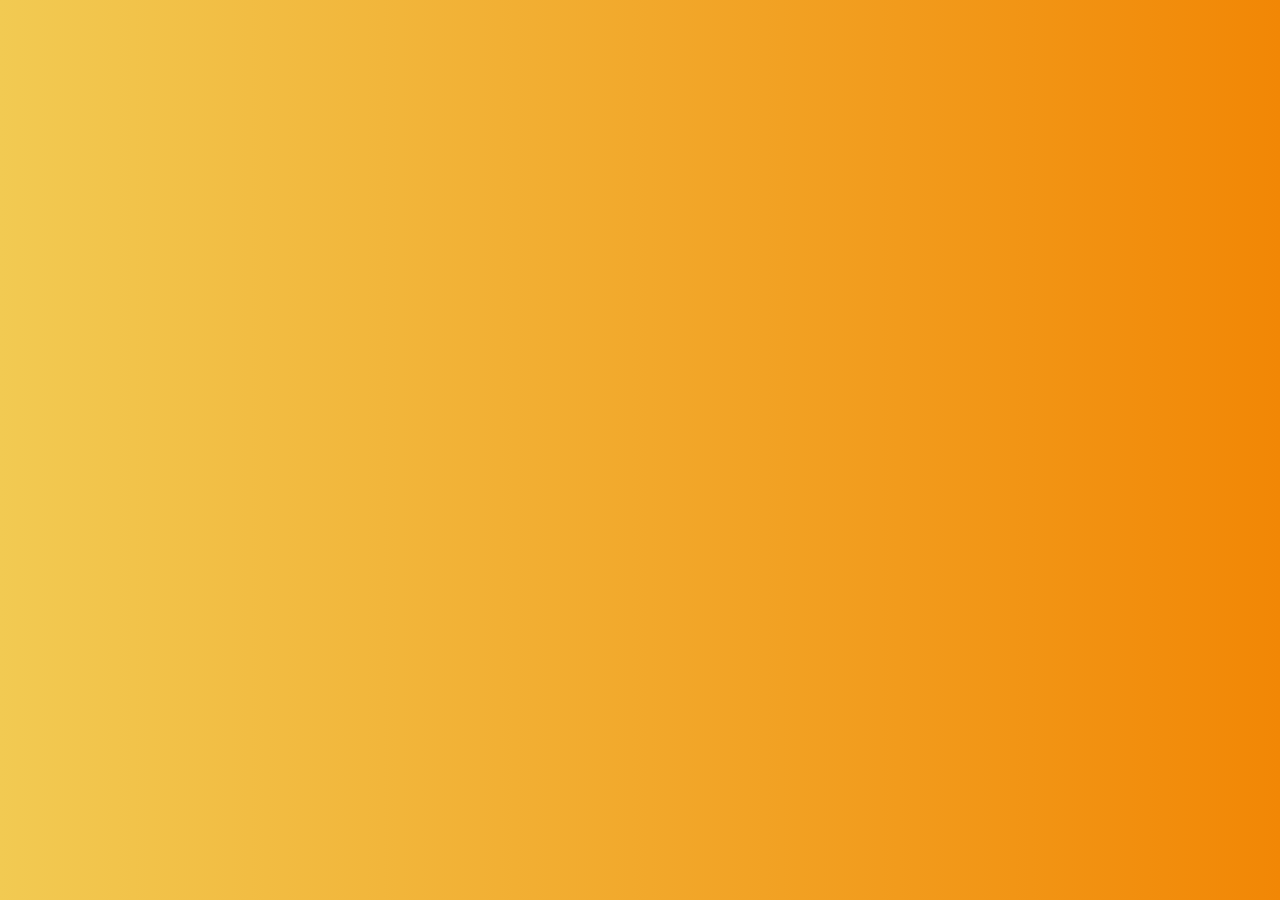
==== contact.html @ e36badc4 "six commit" ====
<!DOCTYPE html>
<html lang="pt-br">
<head>
    <meta charset="UTF-8">
    <meta http-equiv="X-UA-Compatible" content="IE=edge">
    <meta name="viewport" content="width=device-width, initial-scale=1.0">
    <title>Contato</title>
    <link rel="stylesheet" href="style.css">
</head>
<body>
    
</body>
</html>
---- style.css ----
@charset "utf-8";


* {

    font-family: Arial, Helvetica, sans-serif;
    /*height: 100%;*/
}
body {
    background-image: linear-gradient(to right, #F2CA52, #F28705);
}

.img_logo_header {
    width: 45px;
}

.header,
.navigation_header {
    display: flex;
    flex-direction: row;
    align-items: center;

}

.header {
    position: fixed;
    background-color: var(--color-Light_grayish_orange);
    border-top-right-radius: 15px;
    border-bottom-left-radius: 15px;
    box-shadow: 4px 4px 4px var(--color-black);
    max-width: 98%;
    min-width: 88.5%;
    margin: auto;
    height: 3.5em;
    justify-content: space-between;
    padding: 0 5%;
    z-index: 1;
}

.navigation_header {
    gap: 3em;
}

.navigation_header a {
    text-decoration: none;
    color: var(--color-Vivid_red);
    font-weight: bold;
    transition: 1s;
}

.navigation_header a:hover{
    color: var(--color-black);
}

.active {
    background-color: var(--color-Soft_yellow);
    border-radius: 5px;
    padding: 5px;
}

main {
    background-color: white;
    border-top-right-radius: 15px;
    border-bottom-left-radius: 15px;
    box-shadow: 10px 10px 10px black;
    width: 60%;
    padding: 12px;
    margin: auto;
    margin-top: 45px;
    z-index: 0;
}

.content {
    text-align: center;
    padding-top: 20px;
    transition: 1s;
}

.btn_icon_header {
    background-color: transparent;
    border: none;
    color: var(--color-Vivid_red);
    cursor: pointer;
    display: none;
}

h1 {
    color: black;
    text-align: center;
}

h2 {
    color: black;
    text-align: center;
}

p {
    text-align: justify;
}

@media screen and (max-width: 768px) {
    .btn_icon_header {
        display: block;
    }
    .navigation_header {
        position: fixed;
        flex-direction: column;
        top: 0;
        background-image: linear-gradient(to right, #F2CA52, #F28705);
        border-radius: 10px;
        box-shadow: 10px 10px 10px black;
        height: 100%;
        width: 30vw;
        padding: 1em;
        animation-duration: 1s;
        margin-left: -100vw;

    }
}

@keyframes showSidebar {
    from {margin-left: -100vw;}
    top {margin-left: -10vw;}
}


:root {
--color-Soft_yellow: #F2CA52; 
--color-Vivid_orange: #F28705; 
--color-Light_grayish_orange: #F2D4C2; 
--color-Vivid_red: #D91604; 
--color-Dark_red: #8C0303;
--color-black: #000000;
}
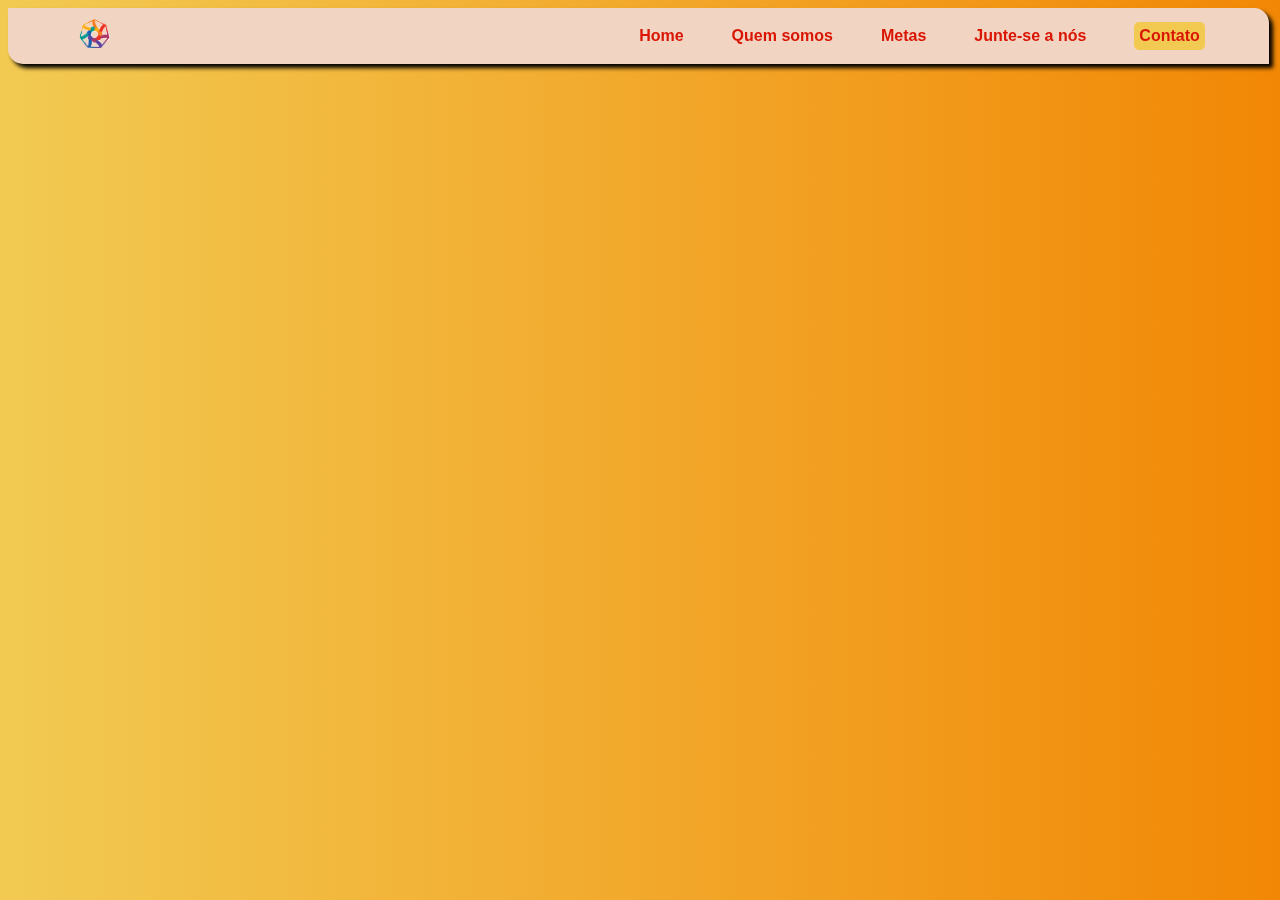
==== commit 19b0a8a0: "seven commit" ====
--- a/contact.html
+++ b/contact.html
@@ -1,13 +1,45 @@
 <!DOCTYPE html>
 <html lang="pt-br">
+
 <head>
     <meta charset="UTF-8">
     <meta http-equiv="X-UA-Compatible" content="IE=edge">
     <meta name="viewport" content="width=device-width, initial-scale=1.0">
-    <title>Contato</title>
+    <title>Home</title>
     <link rel="stylesheet" href="style.css">
 </head>
+
 <body>
-    
+    <div class="header" id="header">
+        <button onclick="toggleSidebar()" class="btn_icon_header">
+            <svg xmlns="http://www.w3.org/2000/svg" width="20" height="20" fill="currentColor" class="bi bi-list"
+                viewBox="0 0 16 16">
+                <path fill-rule="evenodd"
+                    d="M2.5 12a.5.5 0 0 1 .5-.5h10a.5.5 0 0 1 0 1H3a.5.5 0 0 1-.5-.5zm0-4a.5.5 0 0 1 .5-.5h10a.5.5 0 0 1 0 1H3a.5.5 0 0 1-.5-.5zm0-4a.5.5 0 0 1 .5-.5h10a.5.5 0 0 1 0 1H3a.5.5 0 0 1-.5-.5z" />
+            </svg>
+        </button>
+        <div class="logo_header">
+            <img src="img\hands.png" class="img_logo_header" alt="Logo Maos dadas">
+        </div>
+        <div class="navigation_header" id="navigation_header">
+            <button onclick="toggleSidebar()" class="btn_icon_header">
+                <svg xmlns="http://www.w3.org/2000/svg" width="24" height="24" fill="currentColor" class="bi bi-x"
+                    viewBox="0 0 16 16">
+                    <path
+                        d="M4.646 4.646a.5.5 0 0 1 .708 0L8 7.293l2.646-2.647a.5.5 0 0 1 .708.708L8.707 8l2.647 2.646a.5.5 0 0 1-.708.708L8 8.707l-2.646 2.647a.5.5 0 0 1-.708-.708L7.293 8 4.646 5.354a.5.5 0 0 1 0-.708z" />
+                </svg>
+            </button>
+            <a href="index.html">Home</a>
+            <a href="sobre.html">Quem somos</a>
+            <a href="metas.html">Metas</a>
+            <a href="join.html">Junte-se a nós</a>
+            <a href="contact.html" class="active">Contato</a>
+        </div>
+    </div>
+    <div tabindex="0" onclick="closeSidebar()" class="content" id="content">
+        
+    </div>
 </body>
+<script src="scripts.js"></script>
+
 </html>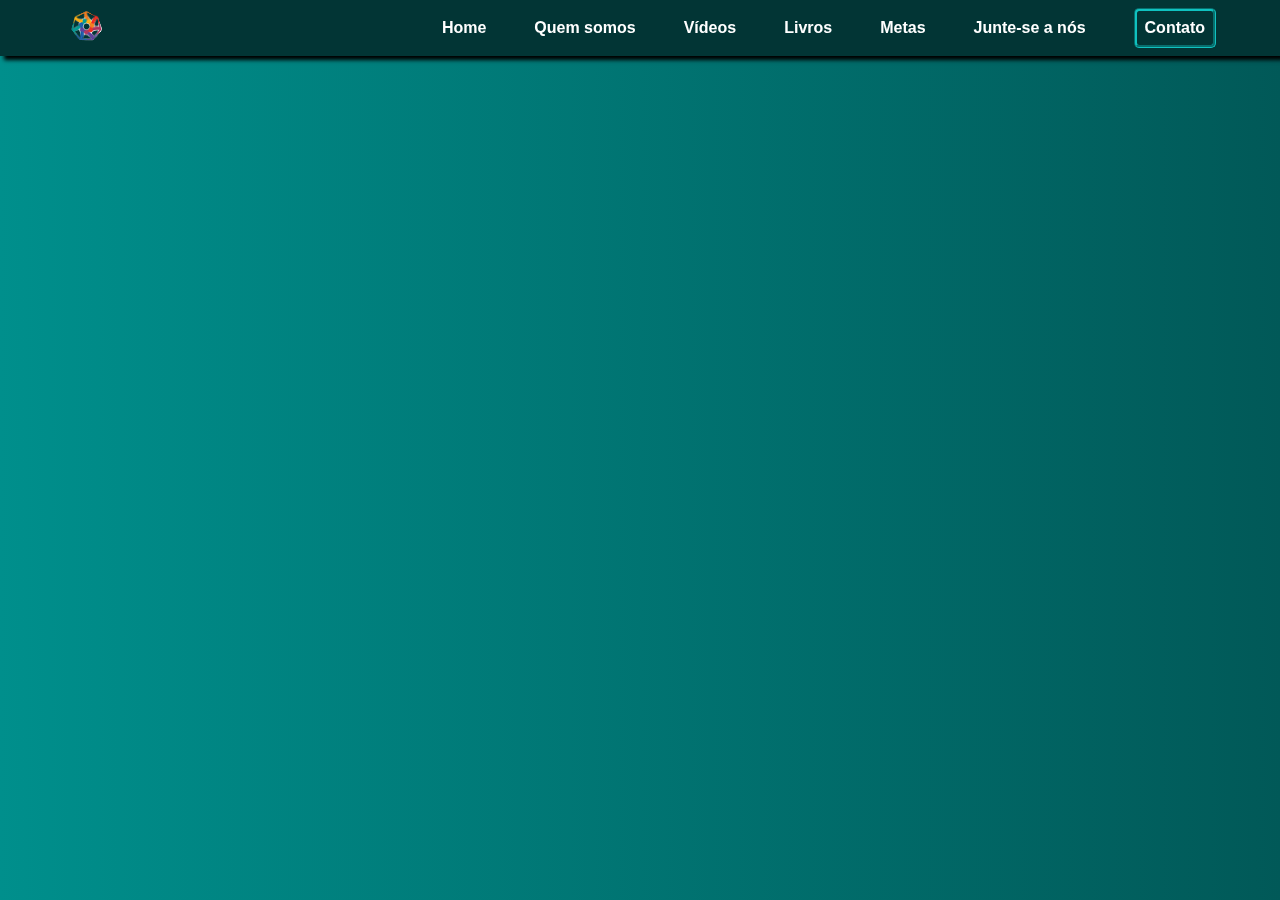
==== commit f7ddeea8: "10º commit" ====
--- a/contact.html
+++ b/contact.html
@@ -31,6 +31,8 @@
             </button>
             <a href="index.html">Home</a>
             <a href="sobre.html">Quem somos</a>
+            <a href="videos.html">Vídeos</a>
+            <a href="livros.html">Livros</a>
             <a href="metas.html">Metas</a>
             <a href="join.html">Junte-se a nós</a>
             <a href="contact.html" class="active">Contato</a>
--- a/style.css
+++ b/style.css
@@ -1,13 +1,12 @@
 @charset "utf-8";
-
-
 * {
-
+    margin: 0;
+    padding: 0;
     font-family: Arial, Helvetica, sans-serif;
     /*height: 100%;*/
 }
 body {
-    background-image: linear-gradient(to right, #F2CA52, #F28705);
+    background-image: linear-gradient(to right,var(--Dark-cyan2), var(--Very-dark-cyan));
 }
 
 .img_logo_header {
@@ -24,14 +23,10 @@
 
 .header {
     position: fixed;
-    background-color: var(--color-Light_grayish_orange);
-    border-top-right-radius: 15px;
-    border-bottom-left-radius: 15px;
+    background-color: var(--Very-dark-cyan2);
     box-shadow: 4px 4px 4px var(--color-black);
-    max-width: 98%;
-    min-width: 88.5%;
-    margin: auto;
     height: 3.5em;
+    width: 90%;
     justify-content: space-between;
     padding: 0 5%;
     z-index: 1;
@@ -43,31 +38,33 @@
 
 .navigation_header a {
     text-decoration: none;
-    color: var(--color-Vivid_red);
+    color: white;
     font-weight: bold;
     transition: 1s;
 }
 
 .navigation_header a:hover{
-    color: var(--color-black);
+    color: var(--Strong-cyan);
 }
 
 .active {
-    background-color: var(--color-Soft_yellow);
     border-radius: 5px;
-    padding: 5px;
+    border-color: #0FC2C0;
+    border-style: groove;
+    padding: 8px;
 }
 
-main {
-    background-color: white;
+.box {
+    background-color: green;
     border-top-right-radius: 15px;
     border-bottom-left-radius: 15px;
-    box-shadow: 10px 10px 10px black;
+    box-shadow: 10px 10px 10px var(--color-black);
     width: 60%;
+    height: 500px;
     padding: 12px;
     margin: auto;
     margin-top: 45px;
-    z-index: 0;
+    overflow: auto;
 }
 
 .content {
@@ -79,25 +76,55 @@
 .btn_icon_header {
     background-color: transparent;
     border: none;
-    color: var(--color-Vivid_red);
+    color: var(--color-white);
     cursor: pointer;
     display: none;
 }
 
-h1 {
-    color: black;
+.box h1{
+    color: var(--color-white);
+    text-shadow: 0.01em 0.1em 0.02em var(--color-black);
     text-align: center;
+    padding-bottom: 30px;
+}
+
+.box h2 {
+    color: var(--color-white);
+    text-shadow: 0.1em 0.1em 0.02em var(--color-black);
+    text-align: center;
+    padding-bottom: 30px;
+}
+
+.box h3 {
+    color: var(--color-white);
+    text-shadow: 0.1em 0.1em 0.02em var(--color-black);
+    text-align: center;
+    padding-bottom: 30px;
+}
+
+.box h4 {
+    color: var(--color-white);
+    text-shadow: 0.1em 0.1em 0.02em var(--color-black);
+    text-align: center;
+    padding-bottom: 30px;
+}
+
+.box p {
+    color: var(--color-white);
+    text-shadow: 0.1em 0.1em 0.02em var(--color-black);
+    font-size: 20px;
+    text-align: left;
+    padding-bottom: 15px;
 }
 
 h2 {
-    color: black;
+    color: var(--color-black);
     text-align: center;
 }
 
 p {
     text-align: justify;
 }
-
 @media screen and (max-width: 768px) {
     .btn_icon_header {
         display: block;
@@ -106,7 +133,7 @@
         position: fixed;
         flex-direction: column;
         top: 0;
-        background-image: linear-gradient(to right, #F2CA52, #F28705);
+        background-image: linear-gradient(to right, var(--Dark-cyan2), var(--Very-dark-cyan));
         border-radius: 10px;
         box-shadow: 10px 10px 10px black;
         height: 100%;
@@ -114,21 +141,36 @@
         padding: 1em;
         animation-duration: 1s;
         margin-left: -100vw;
-
+        z-index: 3;
+    }
+    .box {
+        background-image: linear-gradient(to right, rgba(177, 177, 4, 0.719), green);
+        border-top-right-radius: 15px;
+        border-bottom-left-radius: 15px;
+        box-shadow: 10px 10px 10px var(--color-black);
+        width: 90%;
+        padding: 12px;
+        margin: auto;
+        align-items: flex-start;
+        margin-top: 45px;
+        line-height: 30px;
     }
 }
+
 
 @keyframes showSidebar {
     from {margin-left: -100vw;}
     top {margin-left: -10vw;}
 }
 
+:root {
+--Strong-cyan: #0fc2c0;
+--Dark-cyan: #0CABA8;
+--Dark-cyan2: #008F8C;
+--Very-dark-cyan: #015958;
+--Very-dark-cyan2: #023535;
+--color-black: #000000;
+--Cinza: #ffffff23;
+--color-white: #ffffff;
 
-:root {
---color-Soft_yellow: #F2CA52; 
---color-Vivid_orange: #F28705; 
---color-Light_grayish_orange: #F2D4C2; 
---color-Vivid_red: #D91604; 
---color-Dark_red: #8C0303;
---color-black: #000000;
 }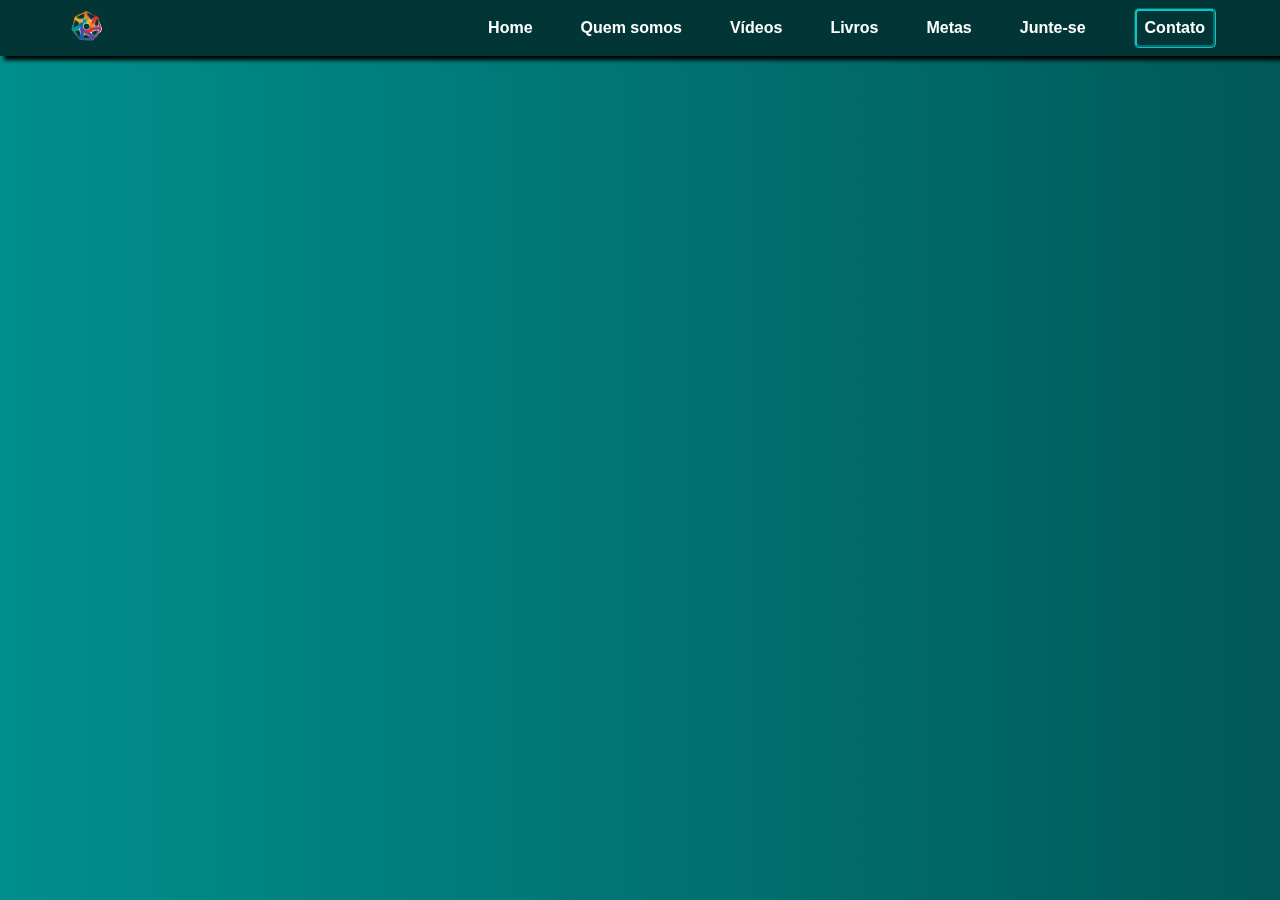
==== commit f777b94a: "commit 2.7.23" ====
--- a/contact.html
+++ b/contact.html
@@ -34,7 +34,7 @@
             <a href="videos.html">Vídeos</a>
             <a href="livros.html">Livros</a>
             <a href="metas.html">Metas</a>
-            <a href="join.html">Junte-se a nós</a>
+            <a href="join.html">Junte-se</a>
             <a href="contact.html" class="active">Contato</a>
         </div>
     </div>
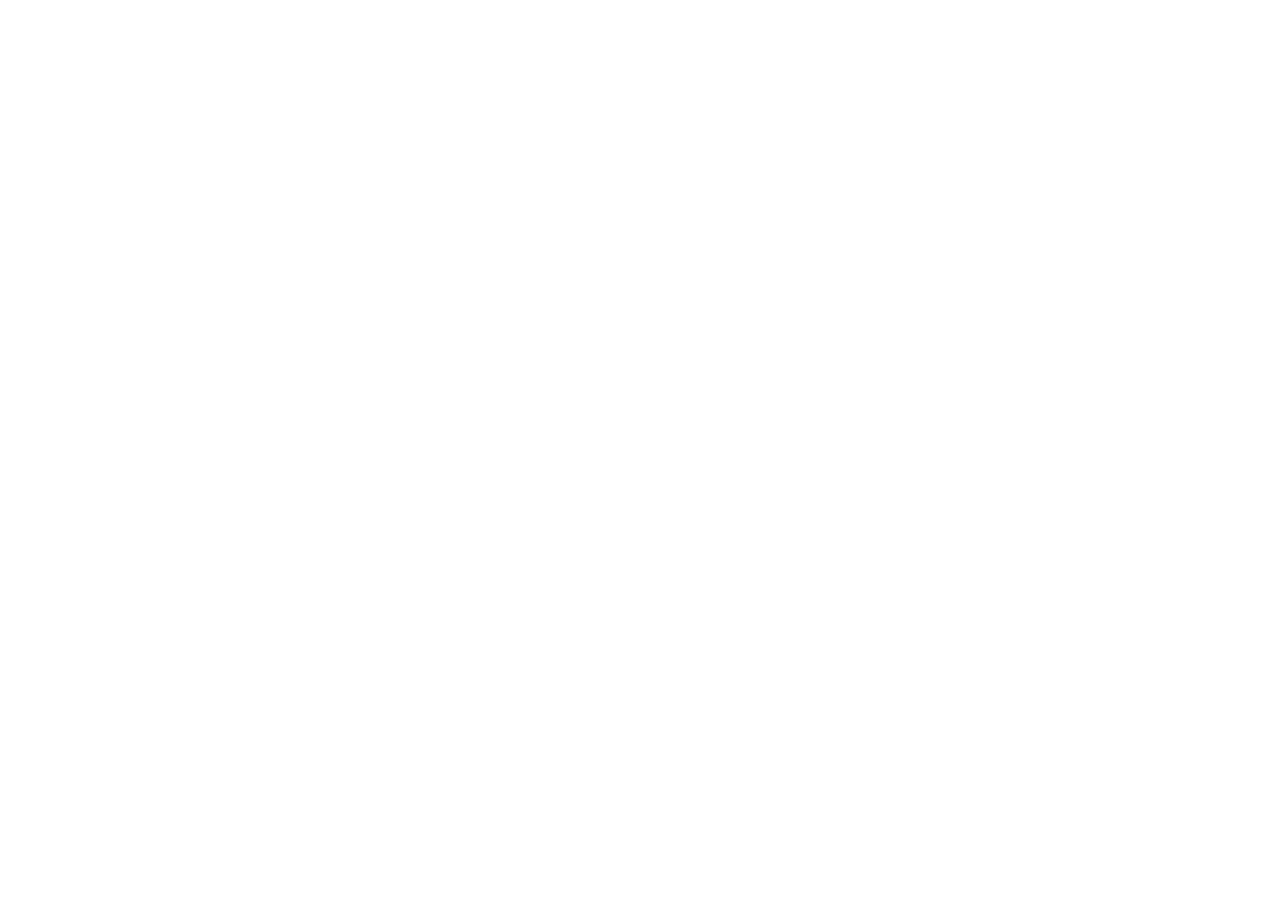
==== commit 5f81bb92: "Site zerado" ====
--- a/contact.html
+++ b/contact.html
@@ -1,47 +1,11 @@
 <!DOCTYPE html>
 <html lang="pt-br">
-
 <head>
     <meta charset="UTF-8">
-    <meta http-equiv="X-UA-Compatible" content="IE=edge">
     <meta name="viewport" content="width=device-width, initial-scale=1.0">
-    <title>Home</title>
-    <link rel="stylesheet" href="style.css">
+    <title>Contato</title>
 </head>
-
 <body>
-    <div class="header" id="header">
-        <button onclick="toggleSidebar()" class="btn_icon_header">
-            <svg xmlns="http://www.w3.org/2000/svg" width="20" height="20" fill="currentColor" class="bi bi-list"
-                viewBox="0 0 16 16">
-                <path fill-rule="evenodd"
-                    d="M2.5 12a.5.5 0 0 1 .5-.5h10a.5.5 0 0 1 0 1H3a.5.5 0 0 1-.5-.5zm0-4a.5.5 0 0 1 .5-.5h10a.5.5 0 0 1 0 1H3a.5.5 0 0 1-.5-.5zm0-4a.5.5 0 0 1 .5-.5h10a.5.5 0 0 1 0 1H3a.5.5 0 0 1-.5-.5z" />
-            </svg>
-        </button>
-        <div class="logo_header">
-            <img src="img\hands.png" class="img_logo_header" alt="Logo Maos dadas">
-        </div>
-        <div class="navigation_header" id="navigation_header">
-            <button onclick="toggleSidebar()" class="btn_icon_header">
-                <svg xmlns="http://www.w3.org/2000/svg" width="24" height="24" fill="currentColor" class="bi bi-x"
-                    viewBox="0 0 16 16">
-                    <path
-                        d="M4.646 4.646a.5.5 0 0 1 .708 0L8 7.293l2.646-2.647a.5.5 0 0 1 .708.708L8.707 8l2.647 2.646a.5.5 0 0 1-.708.708L8 8.707l-2.646 2.647a.5.5 0 0 1-.708-.708L7.293 8 4.646 5.354a.5.5 0 0 1 0-.708z" />
-                </svg>
-            </button>
-            <a href="index.html">Home</a>
-            <a href="sobre.html">Quem somos</a>
-            <a href="videos.html">Vídeos</a>
-            <a href="livros.html">Livros</a>
-            <a href="metas.html">Metas</a>
-            <a href="join.html">Junte-se</a>
-            <a href="contact.html" class="active">Contato</a>
-        </div>
-    </div>
-    <div tabindex="0" onclick="closeSidebar()" class="content" id="content">
-        
-    </div>
+    
 </body>
-<script src="scripts.js"></script>
-
 </html>